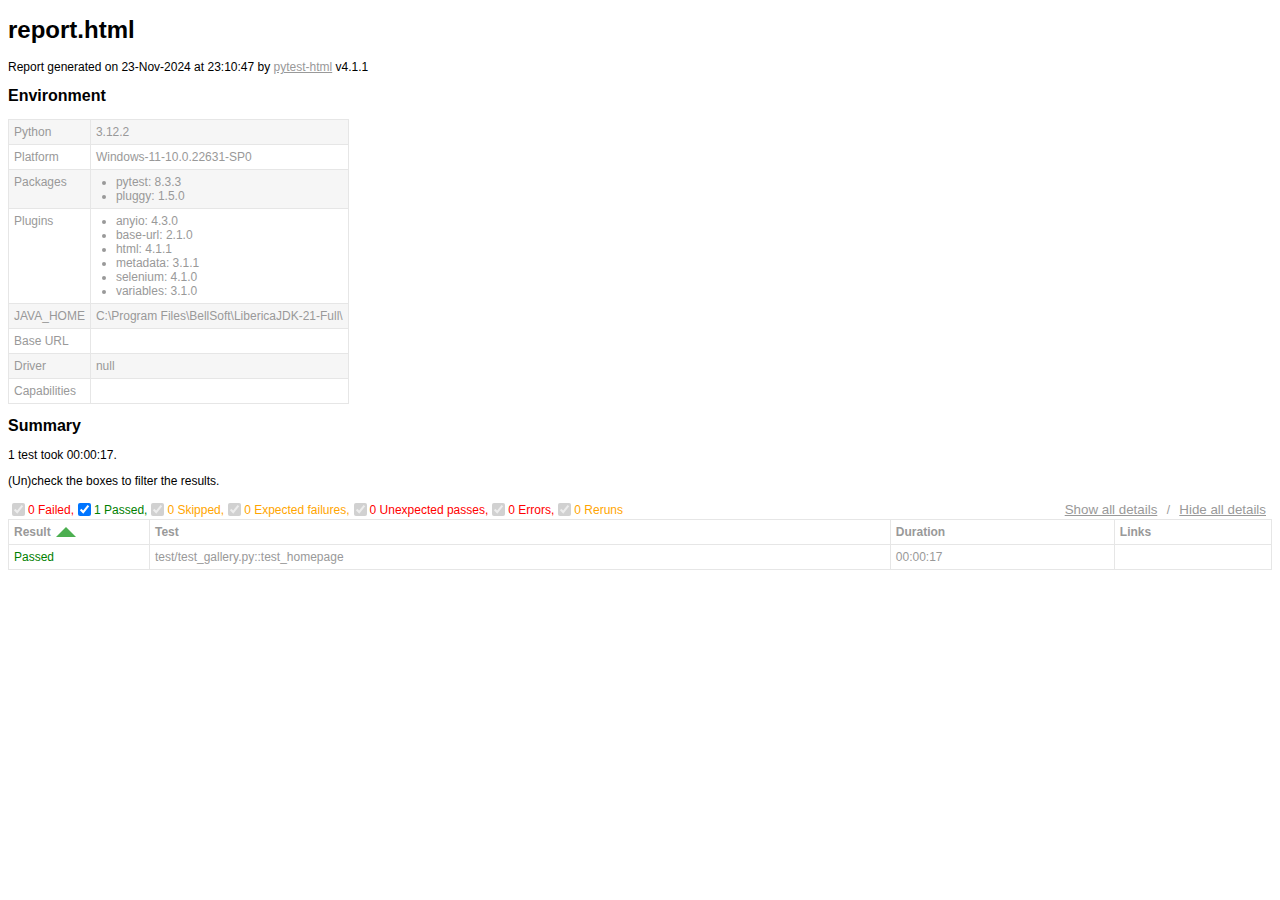
==== report.html @ 0f170fa9 "2nd change" ====
<!DOCTYPE html>
<html>
  <head>
    <meta charset="utf-8"/>
    <title id="head-title">report.html</title>
      <link href="assets\style.css" rel="stylesheet" type="text/css"/>
  </head>
  <body>
    <h1 id="title">report.html</h1>
    <p>Report generated on 23-Nov-2024 at 23:10:47 by <a href="https://pypi.python.org/pypi/pytest-html">pytest-html</a>
        v4.1.1</p>
    <div id="environment-header">
      <h2>Environment</h2>
    </div>
    <table id="environment"></table>
    <!-- TEMPLATES -->
      <template id="template_environment_row">
      <tr>
        <td></td>
        <td></td>
      </tr>
    </template>
    <template id="template_results-table__body--empty">
      <tbody class="results-table-row">
        <tr id="not-found-message">
          <td colspan="4">No results found. Check the filters.</th>
        </tr>
    </template>
    <template id="template_results-table__tbody">
      <tbody class="results-table-row">
        <tr class="collapsible">
        </tr>
        <tr class="extras-row">
          <td class="extra" colspan="4">
            <div class="extraHTML"></div>
            <div class="media">
              <div class="media-container">
                  <div class="media-container__nav--left"><</div>
                  <div class="media-container__viewport">
                    <img src="" />
                    <video controls>
                      <source src="" type="video/mp4">
                    </video>
                  </div>
                  <div class="media-container__nav--right">></div>
                </div>
                <div class="media__name"></div>
                <div class="media__counter"></div>
            </div>
            <div class="logwrapper">
              <div class="logexpander"></div>
              <div class="log"></div>
            </div>
          </td>
        </tr>
      </tbody>
    </template>
    <!-- END TEMPLATES -->
    <div class="summary">
      <div class="summary__data">
        <h2>Summary</h2>
        <div class="additional-summary prefix">
        </div>
        <p class="run-count">1 test took 00:00:17.</p>
        <p class="filter">(Un)check the boxes to filter the results.</p>
        <div class="summary__reload">
          <div class="summary__reload__button hidden" onclick="location.reload()">
            <div>There are still tests running. <br />Reload this page to get the latest results!</div>
          </div>
        </div>
        <div class="summary__spacer"></div>
        <div class="controls">
          <div class="filters">
            <input checked="true" class="filter" name="filter_checkbox" type="checkbox" data-test-result="failed" disabled/>
            <span class="failed">0 Failed,</span>
            <input checked="true" class="filter" name="filter_checkbox" type="checkbox" data-test-result="passed" />
            <span class="passed">1 Passed,</span>
            <input checked="true" class="filter" name="filter_checkbox" type="checkbox" data-test-result="skipped" disabled/>
            <span class="skipped">0 Skipped,</span>
            <input checked="true" class="filter" name="filter_checkbox" type="checkbox" data-test-result="xfailed" disabled/>
            <span class="xfailed">0 Expected failures,</span>
            <input checked="true" class="filter" name="filter_checkbox" type="checkbox" data-test-result="xpassed" disabled/>
            <span class="xpassed">0 Unexpected passes,</span>
            <input checked="true" class="filter" name="filter_checkbox" type="checkbox" data-test-result="error" disabled/>
            <span class="error">0 Errors,</span>
            <input checked="true" class="filter" name="filter_checkbox" type="checkbox" data-test-result="rerun" disabled/>
            <span class="rerun">0 Reruns</span>
          </div>
          <div class="collapse">
            <button id="show_all_details">Show all details</button>&nbsp;/&nbsp;<button id="hide_all_details">Hide all details</button>
          </div>
        </div>
      </div>
      <div class="additional-summary summary">
      </div>
      <div class="additional-summary postfix">
      </div>
    </div>
    <table id="results-table">
      <thead id="results-table-head">
        <tr>
          <th class="sortable" data-column-type="result">Result</th>
          <th class="sortable" data-column-type="testId">Test</th>
          <th class="sortable" data-column-type="duration">Duration</th>
          <th>Links</th>
        </tr>
      </thead>
    </table>
  </body>
  <footer>
    <div id="data-container" data-jsonblob="{&#34;environment&#34;: {&#34;Python&#34;: &#34;3.12.2&#34;, &#34;Platform&#34;: &#34;Windows-11-10.0.22631-SP0&#34;, &#34;Packages&#34;: {&#34;pytest&#34;: &#34;8.3.3&#34;, &#34;pluggy&#34;: &#34;1.5.0&#34;}, &#34;Plugins&#34;: {&#34;anyio&#34;: &#34;4.3.0&#34;, &#34;base-url&#34;: &#34;2.1.0&#34;, &#34;html&#34;: &#34;4.1.1&#34;, &#34;metadata&#34;: &#34;3.1.1&#34;, &#34;selenium&#34;: &#34;4.1.0&#34;, &#34;variables&#34;: &#34;3.1.0&#34;}, &#34;JAVA_HOME&#34;: &#34;C:\\Program Files\\BellSoft\\LibericaJDK-21-Full\\&#34;, &#34;Base URL&#34;: &#34;&#34;, &#34;Driver&#34;: null, &#34;Capabilities&#34;: {}}, &#34;tests&#34;: {&#34;test/test_gallery.py::test_homepage&#34;: [{&#34;extras&#34;: [], &#34;result&#34;: &#34;Passed&#34;, &#34;testId&#34;: &#34;test/test_gallery.py::test_homepage&#34;, &#34;duration&#34;: &#34;00:00:17&#34;, &#34;resultsTableRow&#34;: [&#34;&lt;td class=\&#34;col-result\&#34;&gt;Passed&lt;/td&gt;&#34;, &#34;&lt;td class=\&#34;col-testId\&#34;&gt;test/test_gallery.py::test_homepage&lt;/td&gt;&#34;, &#34;&lt;td class=\&#34;col-duration\&#34;&gt;00:00:17&lt;/td&gt;&#34;, &#34;&lt;td class=\&#34;col-links\&#34;&gt;&lt;/td&gt;&#34;], &#34;log&#34;: &#34;No log output captured.&#34;}]}, &#34;renderCollapsed&#34;: [&#34;passed&#34;], &#34;initialSort&#34;: &#34;result&#34;, &#34;title&#34;: &#34;report.html&#34;}"></div>
    <script>
      (function(){function r(e,n,t){function o(i,f){if(!n[i]){if(!e[i]){var c="function"==typeof require&&require;if(!f&&c)return c(i,!0);if(u)return u(i,!0);var a=new Error("Cannot find module '"+i+"'");throw a.code="MODULE_NOT_FOUND",a}var p=n[i]={exports:{}};e[i][0].call(p.exports,function(r){var n=e[i][1][r];return o(n||r)},p,p.exports,r,e,n,t)}return n[i].exports}for(var u="function"==typeof require&&require,i=0;i<t.length;i++)o(t[i]);return o}return r})()({1:[function(require,module,exports){
const { getCollapsedCategory, setCollapsedIds } = require('./storage.js')

class DataManager {
    setManager(data) {
        const collapsedCategories = [...getCollapsedCategory(data.renderCollapsed)]
        const collapsedIds = []
        const tests = Object.values(data.tests).flat().map((test, index) => {
            const collapsed = collapsedCategories.includes(test.result.toLowerCase())
            const id = `test_${index}`
            if (collapsed) {
                collapsedIds.push(id)
            }
            return {
                ...test,
                id,
                collapsed,
            }
        })
        const dataBlob = { ...data, tests }
        this.data = { ...dataBlob }
        this.renderData = { ...dataBlob }
        setCollapsedIds(collapsedIds)
    }

    get allData() {
        return { ...this.data }
    }

    resetRender() {
        this.renderData = { ...this.data }
    }

    setRender(data) {
        this.renderData.tests = [...data]
    }

    toggleCollapsedItem(id) {
        this.renderData.tests = this.renderData.tests.map((test) =>
            test.id === id ? { ...test, collapsed: !test.collapsed } : test,
        )
    }

    set allCollapsed(collapsed) {
        this.renderData = { ...this.renderData, tests: [...this.renderData.tests.map((test) => (
            { ...test, collapsed }
        ))] }
    }

    get testSubset() {
        return [...this.renderData.tests]
    }

    get environment() {
        return this.renderData.environment
    }

    get initialSort() {
        return this.data.initialSort
    }
}

module.exports = {
    manager: new DataManager(),
}

},{"./storage.js":8}],2:[function(require,module,exports){
const mediaViewer = require('./mediaviewer.js')
const templateEnvRow = document.getElementById('template_environment_row')
const templateResult = document.getElementById('template_results-table__tbody')

function htmlToElements(html) {
    const temp = document.createElement('template')
    temp.innerHTML = html
    return temp.content.childNodes
}

const find = (selector, elem) => {
    if (!elem) {
        elem = document
    }
    return elem.querySelector(selector)
}

const findAll = (selector, elem) => {
    if (!elem) {
        elem = document
    }
    return [...elem.querySelectorAll(selector)]
}

const dom = {
    getStaticRow: (key, value) => {
        const envRow = templateEnvRow.content.cloneNode(true)
        const isObj = typeof value === 'object' && value !== null
        const values = isObj ? Object.keys(value).map((k) => `${k}: ${value[k]}`) : null

        const valuesElement = htmlToElements(
            values ? `<ul>${values.map((val) => `<li>${val}</li>`).join('')}<ul>` : `<div>${value}</div>`)[0]
        const td = findAll('td', envRow)
        td[0].textContent = key
        td[1].appendChild(valuesElement)

        return envRow
    },
    getResultTBody: ({ testId, id, log, extras, resultsTableRow, tableHtml, result, collapsed }) => {
        const resultBody = templateResult.content.cloneNode(true)
        resultBody.querySelector('tbody').classList.add(result.toLowerCase())
        resultBody.querySelector('tbody').id = testId
        resultBody.querySelector('.collapsible').dataset.id = id

        resultsTableRow.forEach((html) => {
            const t = document.createElement('template')
            t.innerHTML = html
            resultBody.querySelector('.collapsible').appendChild(t.content)
        })

        if (log) {
            // Wrap lines starting with "E" with span.error to color those lines red
            const wrappedLog = log.replace(/^E.*$/gm, (match) => `<span class="error">${match}</span>`)
            resultBody.querySelector('.log').innerHTML = wrappedLog
        } else {
            resultBody.querySelector('.log').remove()
        }

        if (collapsed) {
            resultBody.querySelector('.collapsible > td')?.classList.add('collapsed')
            resultBody.querySelector('.extras-row').classList.add('hidden')
        } else {
            resultBody.querySelector('.collapsible > td')?.classList.remove('collapsed')
        }

        const media = []
        extras?.forEach(({ name, format_type, content }) => {
            if (['image', 'video'].includes(format_type)) {
                media.push({ path: content, name, format_type })
            }

            if (format_type === 'html') {
                resultBody.querySelector('.extraHTML').insertAdjacentHTML('beforeend', `<div>${content}</div>`)
            }
        })
        mediaViewer.setup(resultBody, media)

        // Add custom html from the pytest_html_results_table_html hook
        tableHtml?.forEach((item) => {
            resultBody.querySelector('td[class="extra"]').insertAdjacentHTML('beforeend', item)
        })

        return resultBody
    },
}

module.exports = {
    dom,
    htmlToElements,
    find,
    findAll,
}

},{"./mediaviewer.js":6}],3:[function(require,module,exports){
const { manager } = require('./datamanager.js')
const { doSort } = require('./sort.js')
const storageModule = require('./storage.js')

const getFilteredSubSet = (filter) =>
    manager.allData.tests.filter(({ result }) => filter.includes(result.toLowerCase()))

const doInitFilter = () => {
    const currentFilter = storageModule.getVisible()
    const filteredSubset = getFilteredSubSet(currentFilter)
    manager.setRender(filteredSubset)
}

const doFilter = (type, show) => {
    if (show) {
        storageModule.showCategory(type)
    } else {
        storageModule.hideCategory(type)
    }

    const currentFilter = storageModule.getVisible()
    const filteredSubset = getFilteredSubSet(currentFilter)
    manager.setRender(filteredSubset)

    const sortColumn = storageModule.getSort()
    doSort(sortColumn, true)
}

module.exports = {
    doFilter,
    doInitFilter,
}

},{"./datamanager.js":1,"./sort.js":7,"./storage.js":8}],4:[function(require,module,exports){
const { redraw, bindEvents, renderStatic } = require('./main.js')
const { doInitFilter } = require('./filter.js')
const { doInitSort } = require('./sort.js')
const { manager } = require('./datamanager.js')
const data = JSON.parse(document.getElementById('data-container').dataset.jsonblob)

function init() {
    manager.setManager(data)
    doInitFilter()
    doInitSort()
    renderStatic()
    redraw()
    bindEvents()
}

init()

},{"./datamanager.js":1,"./filter.js":3,"./main.js":5,"./sort.js":7}],5:[function(require,module,exports){
const { dom, find, findAll } = require('./dom.js')
const { manager } = require('./datamanager.js')
const { doSort } = require('./sort.js')
const { doFilter } = require('./filter.js')
const {
    getVisible,
    getCollapsedIds,
    setCollapsedIds,
    getSort,
    getSortDirection,
    possibleFilters,
} = require('./storage.js')

const removeChildren = (node) => {
    while (node.firstChild) {
        node.removeChild(node.firstChild)
    }
}

const renderStatic = () => {
    const renderEnvironmentTable = () => {
        const environment = manager.environment
        const rows = Object.keys(environment).map((key) => dom.getStaticRow(key, environment[key]))
        const table = document.getElementById('environment')
        removeChildren(table)
        rows.forEach((row) => table.appendChild(row))
    }
    renderEnvironmentTable()
}

const addItemToggleListener = (elem) => {
    elem.addEventListener('click', ({ target }) => {
        const id = target.parentElement.dataset.id
        manager.toggleCollapsedItem(id)

        const collapsedIds = getCollapsedIds()
        if (collapsedIds.includes(id)) {
            const updated = collapsedIds.filter((item) => item !== id)
            setCollapsedIds(updated)
        } else {
            collapsedIds.push(id)
            setCollapsedIds(collapsedIds)
        }
        redraw()
    })
}

const renderContent = (tests) => {
    const sortAttr = getSort(manager.initialSort)
    const sortAsc = JSON.parse(getSortDirection())
    const rows = tests.map(dom.getResultTBody)
    const table = document.getElementById('results-table')
    const tableHeader = document.getElementById('results-table-head')

    const newTable = document.createElement('table')
    newTable.id = 'results-table'

    // remove all sorting classes and set the relevant
    findAll('.sortable', tableHeader).forEach((elem) => elem.classList.remove('asc', 'desc'))
    tableHeader.querySelector(`.sortable[data-column-type="${sortAttr}"]`)?.classList.add(sortAsc ? 'desc' : 'asc')
    newTable.appendChild(tableHeader)

    if (!rows.length) {
        const emptyTable = document.getElementById('template_results-table__body--empty').content.cloneNode(true)
        newTable.appendChild(emptyTable)
    } else {
        rows.forEach((row) => {
            if (!!row) {
                findAll('.collapsible td:not(.col-links', row).forEach(addItemToggleListener)
                find('.logexpander', row).addEventListener('click',
                    (evt) => evt.target.parentNode.classList.toggle('expanded'),
                )
                newTable.appendChild(row)
            }
        })
    }

    table.replaceWith(newTable)
}

const renderDerived = () => {
    const currentFilter = getVisible()
    possibleFilters.forEach((result) => {
        const input = document.querySelector(`input[data-test-result="${result}"]`)
        input.checked = currentFilter.includes(result)
    })
}

const bindEvents = () => {
    const filterColumn = (evt) => {
        const { target: element } = evt
        const { testResult } = element.dataset

        doFilter(testResult, element.checked)
        const collapsedIds = getCollapsedIds()
        const updated = manager.renderData.tests.map((test) => {
            return {
                ...test,
                collapsed: collapsedIds.includes(test.id),
            }
        })
        manager.setRender(updated)
        redraw()
    }

    const header = document.getElementById('environment-header')
    header.addEventListener('click', () => {
        const table = document.getElementById('environment')
        table.classList.toggle('hidden')
        header.classList.toggle('collapsed')
    })

    findAll('input[name="filter_checkbox"]').forEach((elem) => {
        elem.addEventListener('click', filterColumn)
    })

    findAll('.sortable').forEach((elem) => {
        elem.addEventListener('click', (evt) => {
            const { target: element } = evt
            const { columnType } = element.dataset
            doSort(columnType)
            redraw()
        })
    })

    document.getElementById('show_all_details').addEventListener('click', () => {
        manager.allCollapsed = false
        setCollapsedIds([])
        redraw()
    })
    document.getElementById('hide_all_details').addEventListener('click', () => {
        manager.allCollapsed = true
        const allIds = manager.renderData.tests.map((test) => test.id)
        setCollapsedIds(allIds)
        redraw()
    })
}

const redraw = () => {
    const { testSubset } = manager

    renderContent(testSubset)
    renderDerived()
}

module.exports = {
    redraw,
    bindEvents,
    renderStatic,
}

},{"./datamanager.js":1,"./dom.js":2,"./filter.js":3,"./sort.js":7,"./storage.js":8}],6:[function(require,module,exports){
class MediaViewer {
    constructor(assets) {
        this.assets = assets
        this.index = 0
    }

    nextActive() {
        this.index = this.index === this.assets.length - 1 ? 0 : this.index + 1
        return [this.activeFile, this.index]
    }

    prevActive() {
        this.index = this.index === 0 ? this.assets.length - 1 : this.index -1
        return [this.activeFile, this.index]
    }

    get currentIndex() {
        return this.index
    }

    get activeFile() {
        return this.assets[this.index]
    }
}


const setup = (resultBody, assets) => {
    if (!assets.length) {
        resultBody.querySelector('.media').classList.add('hidden')
        return
    }

    const mediaViewer = new MediaViewer(assets)
    const container = resultBody.querySelector('.media-container')
    const leftArrow = resultBody.querySelector('.media-container__nav--left')
    const rightArrow = resultBody.querySelector('.media-container__nav--right')
    const mediaName = resultBody.querySelector('.media__name')
    const counter = resultBody.querySelector('.media__counter')
    const imageEl = resultBody.querySelector('img')
    const sourceEl = resultBody.querySelector('source')
    const videoEl = resultBody.querySelector('video')

    const setImg = (media, index) => {
        if (media?.format_type === 'image') {
            imageEl.src = media.path

            imageEl.classList.remove('hidden')
            videoEl.classList.add('hidden')
        } else if (media?.format_type === 'video') {
            sourceEl.src = media.path

            videoEl.classList.remove('hidden')
            imageEl.classList.add('hidden')
        }

        mediaName.innerText = media?.name
        counter.innerText = `${index + 1} / ${assets.length}`
    }
    setImg(mediaViewer.activeFile, mediaViewer.currentIndex)

    const moveLeft = () => {
        const [media, index] = mediaViewer.prevActive()
        setImg(media, index)
    }
    const doRight = () => {
        const [media, index] = mediaViewer.nextActive()
        setImg(media, index)
    }
    const openImg = () => {
        window.open(mediaViewer.activeFile.path, '_blank')
    }
    if (assets.length === 1) {
        container.classList.add('media-container--fullscreen')
    } else {
        leftArrow.addEventListener('click', moveLeft)
        rightArrow.addEventListener('click', doRight)
    }
    imageEl.addEventListener('click', openImg)
}

module.exports = {
    setup,
}

},{}],7:[function(require,module,exports){
const { manager } = require('./datamanager.js')
const storageModule = require('./storage.js')

const genericSort = (list, key, ascending, customOrder) => {
    let sorted
    if (customOrder) {
        sorted = list.sort((a, b) => {
            const aValue = a.result.toLowerCase()
            const bValue = b.result.toLowerCase()

            const aIndex = customOrder.findIndex((item) => item.toLowerCase() === aValue)
            const bIndex = customOrder.findIndex((item) => item.toLowerCase() === bValue)

            // Compare the indices to determine the sort order
            return aIndex - bIndex
        })
    } else {
        sorted = list.sort((a, b) => a[key] === b[key] ? 0 : a[key] > b[key] ? 1 : -1)
    }

    if (ascending) {
        sorted.reverse()
    }
    return sorted
}

const durationSort = (list, ascending) => {
    const parseDuration = (duration) => {
        if (duration.includes(':')) {
            // If it's in the format "HH:mm:ss"
            const [hours, minutes, seconds] = duration.split(':').map(Number)
            return (hours * 3600 + minutes * 60 + seconds) * 1000
        } else {
            // If it's in the format "nnn ms"
            return parseInt(duration)
        }
    }
    const sorted = list.sort((a, b) => parseDuration(a['duration']) - parseDuration(b['duration']))
    if (ascending) {
        sorted.reverse()
    }
    return sorted
}

const doInitSort = () => {
    const type = storageModule.getSort(manager.initialSort)
    const ascending = storageModule.getSortDirection()
    const list = manager.testSubset
    const initialOrder = ['Error', 'Failed', 'Rerun', 'XFailed', 'XPassed', 'Skipped', 'Passed']

    storageModule.setSort(type)
    storageModule.setSortDirection(ascending)

    if (type?.toLowerCase() === 'original') {
        manager.setRender(list)
    } else {
        let sortedList
        switch (type) {
        case 'duration':
            sortedList = durationSort(list, ascending)
            break
        case 'result':
            sortedList = genericSort(list, type, ascending, initialOrder)
            break
        default:
            sortedList = genericSort(list, type, ascending)
            break
        }
        manager.setRender(sortedList)
    }
}

const doSort = (type, skipDirection) => {
    const newSortType = storageModule.getSort(manager.initialSort) !== type
    const currentAsc = storageModule.getSortDirection()
    let ascending
    if (skipDirection) {
        ascending = currentAsc
    } else {
        ascending = newSortType ? false : !currentAsc
    }
    storageModule.setSort(type)
    storageModule.setSortDirection(ascending)

    const list = manager.testSubset
    const sortedList = type === 'duration' ? durationSort(list, ascending) : genericSort(list, type, ascending)
    manager.setRender(sortedList)
}

module.exports = {
    doInitSort,
    doSort,
}

},{"./datamanager.js":1,"./storage.js":8}],8:[function(require,module,exports){
const possibleFilters = [
    'passed',
    'skipped',
    'failed',
    'error',
    'xfailed',
    'xpassed',
    'rerun',
]

const getVisible = () => {
    const url = new URL(window.location.href)
    const settings = new URLSearchParams(url.search).get('visible')
    const lower = (item) => {
        const lowerItem = item.toLowerCase()
        if (possibleFilters.includes(lowerItem)) {
            return lowerItem
        }
        return null
    }
    return settings === null ?
        possibleFilters :
        [...new Set(settings?.split(',').map(lower).filter((item) => item))]
}

const hideCategory = (categoryToHide) => {
    const url = new URL(window.location.href)
    const visibleParams = new URLSearchParams(url.search).get('visible')
    const currentVisible = visibleParams ? visibleParams.split(',') : [...possibleFilters]
    const settings = [...new Set(currentVisible)].filter((f) => f !== categoryToHide).join(',')

    url.searchParams.set('visible', settings)
    window.history.pushState({}, null, unescape(url.href))
}

const showCategory = (categoryToShow) => {
    if (typeof window === 'undefined') {
        return
    }
    const url = new URL(window.location.href)
    const currentVisible = new URLSearchParams(url.search).get('visible')?.split(',').filter(Boolean) ||
        [...possibleFilters]
    const settings = [...new Set([categoryToShow, ...currentVisible])]
    const noFilter = possibleFilters.length === settings.length || !settings.length

    noFilter ? url.searchParams.delete('visible') : url.searchParams.set('visible', settings.join(','))
    window.history.pushState({}, null, unescape(url.href))
}

const getSort = (initialSort) => {
    const url = new URL(window.location.href)
    let sort = new URLSearchParams(url.search).get('sort')
    if (!sort) {
        sort = initialSort || 'result'
    }
    return sort
}

const setSort = (type) => {
    const url = new URL(window.location.href)
    url.searchParams.set('sort', type)
    window.history.pushState({}, null, unescape(url.href))
}

const getCollapsedCategory = (renderCollapsed) => {
    let categories
    if (typeof window !== 'undefined') {
        const url = new URL(window.location.href)
        const collapsedItems = new URLSearchParams(url.search).get('collapsed')
        switch (true) {
        case !renderCollapsed && collapsedItems === null:
            categories = ['passed']
            break
        case collapsedItems?.length === 0 || /^["']{2}$/.test(collapsedItems):
            categories = []
            break
        case /^all$/.test(collapsedItems) || collapsedItems === null && /^all$/.test(renderCollapsed):
            categories = [...possibleFilters]
            break
        default:
            categories = collapsedItems?.split(',').map((item) => item.toLowerCase()) || renderCollapsed
            break
        }
    } else {
        categories = []
    }
    return categories
}

const getSortDirection = () => JSON.parse(sessionStorage.getItem('sortAsc')) || false
const setSortDirection = (ascending) => sessionStorage.setItem('sortAsc', ascending)

const getCollapsedIds = () => JSON.parse(sessionStorage.getItem('collapsedIds')) || []
const setCollapsedIds = (list) => sessionStorage.setItem('collapsedIds', JSON.stringify(list))

module.exports = {
    getVisible,
    hideCategory,
    showCategory,
    getCollapsedIds,
    setCollapsedIds,
    getSort,
    setSort,
    getSortDirection,
    setSortDirection,
    getCollapsedCategory,
    possibleFilters,
}

},{}]},{},[4]);
    </script>
  </footer>
</html>
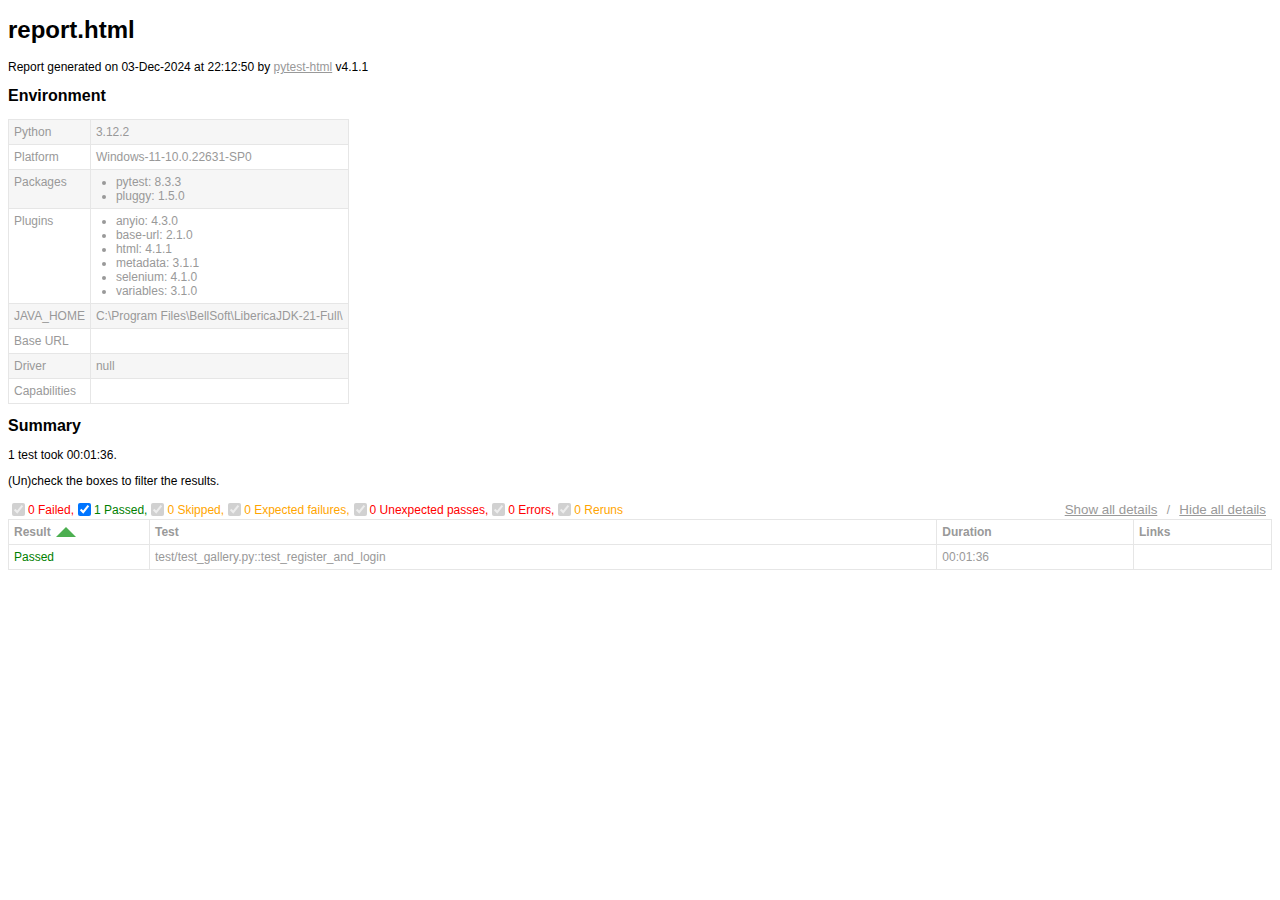
==== commit b9cefb6e: "Incremento Proyectofinal" ====
--- a/report.html
+++ b/report.html
@@ -7,7 +7,7 @@
   </head>
   <body>
     <h1 id="title">report.html</h1>
-    <p>Report generated on 23-Nov-2024 at 23:10:47 by <a href="https://pypi.python.org/pypi/pytest-html">pytest-html</a>
+    <p>Report generated on 03-Dec-2024 at 22:12:50 by <a href="https://pypi.python.org/pypi/pytest-html">pytest-html</a>
         v4.1.1</p>
     <div id="environment-header">
       <h2>Environment</h2>
@@ -61,7 +61,7 @@
         <h2>Summary</h2>
         <div class="additional-summary prefix">
         </div>
-        <p class="run-count">1 test took 00:00:17.</p>
+        <p class="run-count">1 test took 00:01:36.</p>
         <p class="filter">(Un)check the boxes to filter the results.</p>
         <div class="summary__reload">
           <div class="summary__reload__button hidden" onclick="location.reload()">
@@ -108,7 +108,7 @@
     </table>
   </body>
   <footer>
-    <div id="data-container" data-jsonblob="{&#34;environment&#34;: {&#34;Python&#34;: &#34;3.12.2&#34;, &#34;Platform&#34;: &#34;Windows-11-10.0.22631-SP0&#34;, &#34;Packages&#34;: {&#34;pytest&#34;: &#34;8.3.3&#34;, &#34;pluggy&#34;: &#34;1.5.0&#34;}, &#34;Plugins&#34;: {&#34;anyio&#34;: &#34;4.3.0&#34;, &#34;base-url&#34;: &#34;2.1.0&#34;, &#34;html&#34;: &#34;4.1.1&#34;, &#34;metadata&#34;: &#34;3.1.1&#34;, &#34;selenium&#34;: &#34;4.1.0&#34;, &#34;variables&#34;: &#34;3.1.0&#34;}, &#34;JAVA_HOME&#34;: &#34;C:\\Program Files\\BellSoft\\LibericaJDK-21-Full\\&#34;, &#34;Base URL&#34;: &#34;&#34;, &#34;Driver&#34;: null, &#34;Capabilities&#34;: {}}, &#34;tests&#34;: {&#34;test/test_gallery.py::test_homepage&#34;: [{&#34;extras&#34;: [], &#34;result&#34;: &#34;Passed&#34;, &#34;testId&#34;: &#34;test/test_gallery.py::test_homepage&#34;, &#34;duration&#34;: &#34;00:00:17&#34;, &#34;resultsTableRow&#34;: [&#34;&lt;td class=\&#34;col-result\&#34;&gt;Passed&lt;/td&gt;&#34;, &#34;&lt;td class=\&#34;col-testId\&#34;&gt;test/test_gallery.py::test_homepage&lt;/td&gt;&#34;, &#34;&lt;td class=\&#34;col-duration\&#34;&gt;00:00:17&lt;/td&gt;&#34;, &#34;&lt;td class=\&#34;col-links\&#34;&gt;&lt;/td&gt;&#34;], &#34;log&#34;: &#34;No log output captured.&#34;}]}, &#34;renderCollapsed&#34;: [&#34;passed&#34;], &#34;initialSort&#34;: &#34;result&#34;, &#34;title&#34;: &#34;report.html&#34;}"></div>
+    <div id="data-container" data-jsonblob="{&#34;environment&#34;: {&#34;Python&#34;: &#34;3.12.2&#34;, &#34;Platform&#34;: &#34;Windows-11-10.0.22631-SP0&#34;, &#34;Packages&#34;: {&#34;pytest&#34;: &#34;8.3.3&#34;, &#34;pluggy&#34;: &#34;1.5.0&#34;}, &#34;Plugins&#34;: {&#34;anyio&#34;: &#34;4.3.0&#34;, &#34;base-url&#34;: &#34;2.1.0&#34;, &#34;html&#34;: &#34;4.1.1&#34;, &#34;metadata&#34;: &#34;3.1.1&#34;, &#34;selenium&#34;: &#34;4.1.0&#34;, &#34;variables&#34;: &#34;3.1.0&#34;}, &#34;JAVA_HOME&#34;: &#34;C:\\Program Files\\BellSoft\\LibericaJDK-21-Full\\&#34;, &#34;Base URL&#34;: &#34;&#34;, &#34;Driver&#34;: null, &#34;Capabilities&#34;: {}}, &#34;tests&#34;: {&#34;test/test_gallery.py::test_register_and_login&#34;: [{&#34;extras&#34;: [], &#34;result&#34;: &#34;Passed&#34;, &#34;testId&#34;: &#34;test/test_gallery.py::test_register_and_login&#34;, &#34;duration&#34;: &#34;00:01:36&#34;, &#34;resultsTableRow&#34;: [&#34;&lt;td class=\&#34;col-result\&#34;&gt;Passed&lt;/td&gt;&#34;, &#34;&lt;td class=\&#34;col-testId\&#34;&gt;test/test_gallery.py::test_register_and_login&lt;/td&gt;&#34;, &#34;&lt;td class=\&#34;col-duration\&#34;&gt;00:01:36&lt;/td&gt;&#34;, &#34;&lt;td class=\&#34;col-links\&#34;&gt;&lt;/td&gt;&#34;], &#34;log&#34;: &#34;No log output captured.&#34;}]}, &#34;renderCollapsed&#34;: [&#34;passed&#34;], &#34;initialSort&#34;: &#34;result&#34;, &#34;title&#34;: &#34;report.html&#34;}"></div>
     <script>
       (function(){function r(e,n,t){function o(i,f){if(!n[i]){if(!e[i]){var c="function"==typeof require&&require;if(!f&&c)return c(i,!0);if(u)return u(i,!0);var a=new Error("Cannot find module '"+i+"'");throw a.code="MODULE_NOT_FOUND",a}var p=n[i]={exports:{}};e[i][0].call(p.exports,function(r){var n=e[i][1][r];return o(n||r)},p,p.exports,r,e,n,t)}return n[i].exports}for(var u="function"==typeof require&&require,i=0;i<t.length;i++)o(t[i]);return o}return r})()({1:[function(require,module,exports){
 const { getCollapsedCategory, setCollapsedIds } = require('./storage.js')
